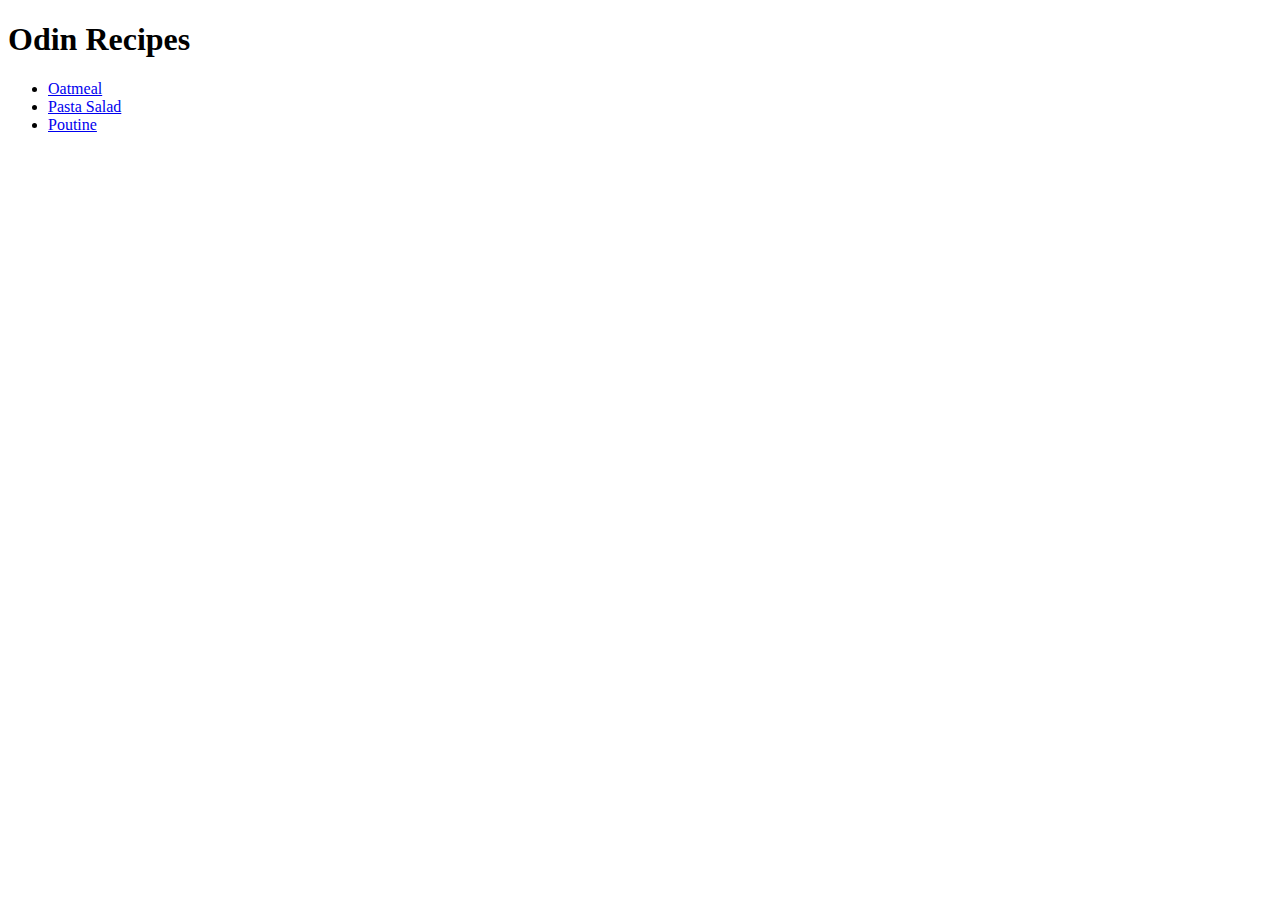
==== index.html @ 51544204 "feat: add index page linking to recipes, add three new recipes" ====
<!DOCTYPE html>
<html lang="en">
<head>
    <meta charset="UTF-8">
    <meta http-equiv="X-UA-Compatible" content="IE=edge">
    <meta name="viewport" content="width=device-width, initial-scale=1.0">
    <title>Odin Recipes</title>
</head>
<body>
    <h1>Odin Recipes</h1>
    <ul>
        <li><a href="recipes/oatmeal.html">Oatmeal</a></li>
        <li><a href="recipes/pasta-salad.html">Pasta Salad</a></li>
        <li><a href="recipes/poutine.html">Poutine</a></li>
    </ul>
</body>
</html>
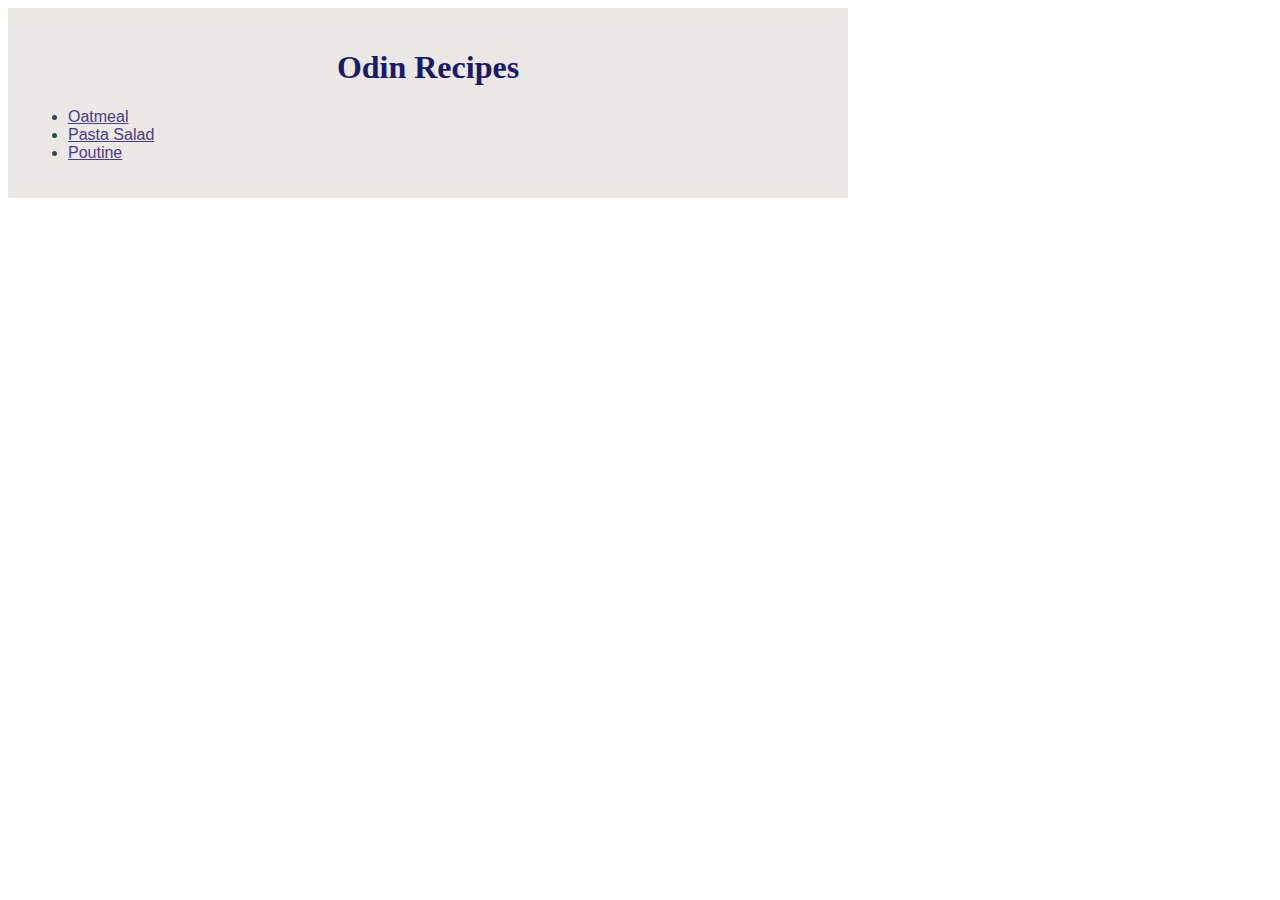
==== commit c0a3fc1a: "Add CSS file" ====
--- a/index.html
+++ b/index.html
@@ -5,13 +5,16 @@
     <meta http-equiv="X-UA-Compatible" content="IE=edge">
     <meta name="viewport" content="width=device-width, initial-scale=1.0">
     <title>Odin Recipes</title>
+    <link rel="stylesheet" href="style.css">
 </head>
 <body>
-    <h1>Odin Recipes</h1>
-    <ul>
-        <li><a href="recipes/oatmeal.html">Oatmeal</a></li>
-        <li><a href="recipes/pasta-salad.html">Pasta Salad</a></li>
-        <li><a href="recipes/poutine.html">Poutine</a></li>
-    </ul>
+    <div>
+        <h1>Odin Recipes</h1>
+        <ul>
+            <li><a href="recipes/oatmeal.html">Oatmeal</a></li>
+            <li><a href="recipes/pasta-salad.html">Pasta Salad</a></li>
+            <li><a href="recipes/poutine.html">Poutine</a></li>
+        </ul>
+    </div>
 </body>
 </html>--- a/style.css
+++ b/style.css
@@ -0,0 +1,42 @@
+body {
+    font-family:Georgia, 'Times New Roman', Times, serif;
+    color:darkslategray;
+}
+
+h1 {
+    text-align:center;
+    color:midnightblue;
+    font-family:Georgia, 'Times New Roman', Times, serif;
+}
+
+h3 {
+    color:saddlebrown;
+}
+
+div {
+    background-color: rgb(235, 232, 229);
+    width: 800px;
+    height: auto;
+    padding-left: 20px;
+    padding-top: 20px;
+    padding-right: 20px;
+    padding-bottom: 20px;
+}
+
+a {
+    color:darkslateblue;
+}
+
+a:visited {
+    color:goldenrod;
+}
+
+a, a:visited {
+    font-family:'Trebuchet MS', 'Lucida Sans Unicode', 'Lucida Grande', 'Lucida Sans', Arial, sans-serif;
+}
+
+.recipe-img{
+    width: 500px;
+    height: auto;
+}
+
